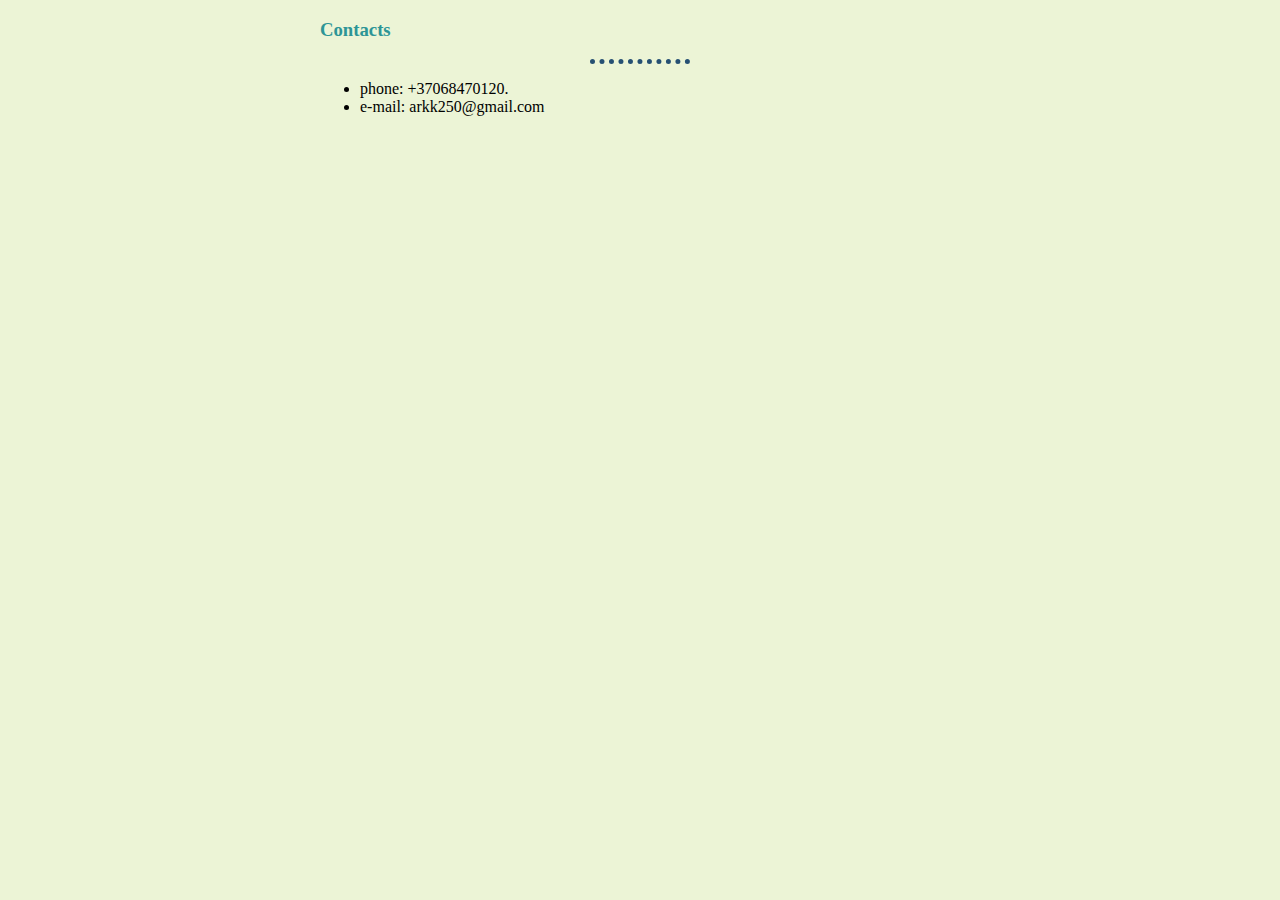
==== contacts.html @ 19a5206d "Deleted background image, moved most content into center" ====
<!DOCTYPE html>
<html lang="en">
<head>
    <meta charset="UTF-8">
    <meta name="description" content="Personal site for potential employers">
    <meta name="keywords" content="personal site, CV, Web developer">
    <meta name="author" content="Mindaugas Butautas">
    <meta name="viewport" content="width=device-width, initial-scale=1.0, user-scalable=no">
    <link rel="stylesheet" href="css\styles.css">
    <link rel="icon" href="images\favicon.ico">
    <title>Mindaugas personal website</title>
</head>
<body>
<h3>Contacts</h3>
<hr>
<ul>
    <li>phone: +37068470120.</li>
    <li>e-mail: arkk250@gmail.com</li>
</ul>
</body>
</html>
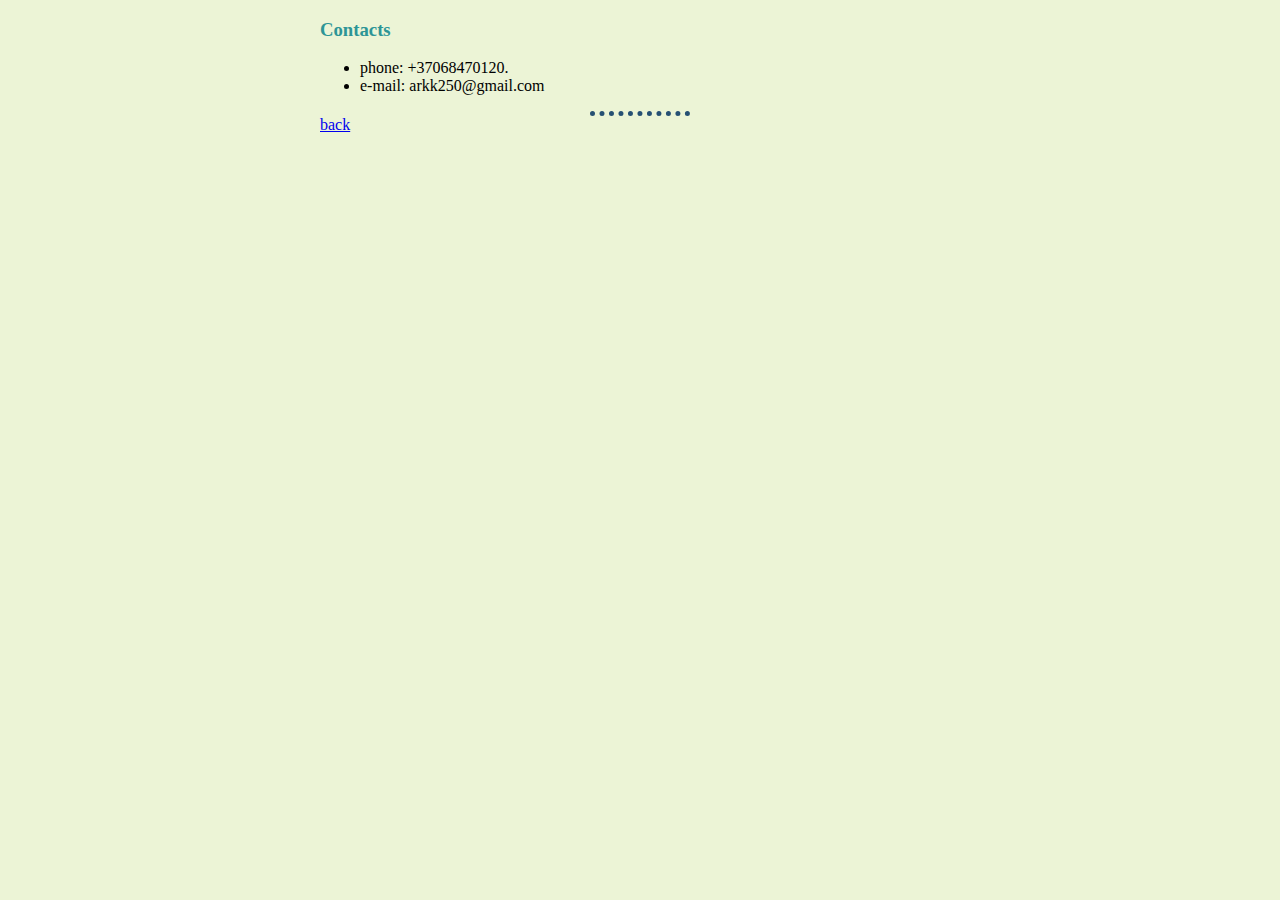
==== commit 0a8262b2: "Contacts set to separate page, hr moved to end of sections" ====
--- a/contacts.html
+++ b/contacts.html
@@ -12,10 +12,11 @@
 </head>
 <body>
 <h3>Contacts</h3>
-<hr>
 <ul>
     <li>phone: +37068470120.</li>
     <li>e-mail: arkk250@gmail.com</li>
 </ul>
+<hr>
+<a href="index.html">back</a>
 </body>
 </html>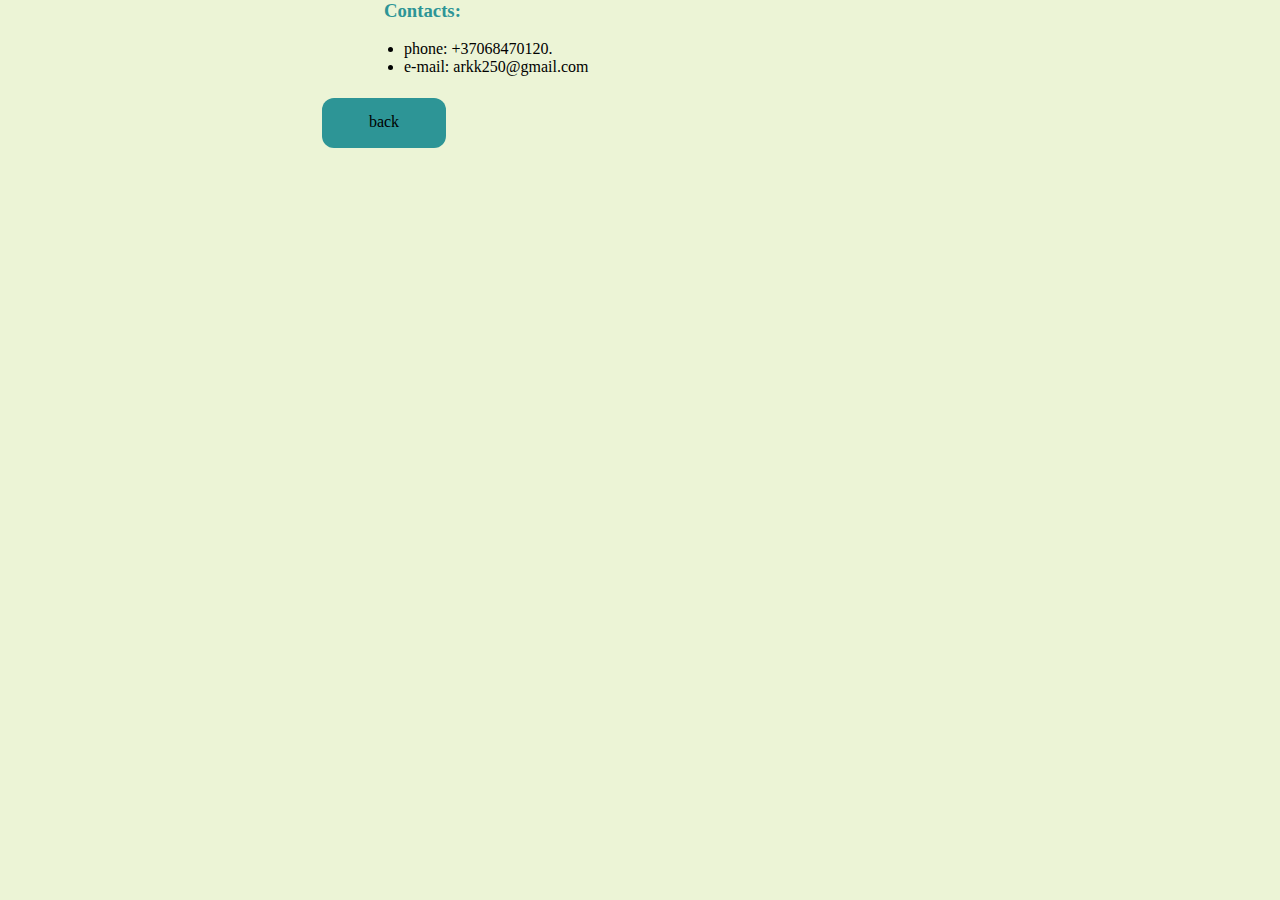
==== commit daf70f30: "Aded rounded buttons. Content centered." ====
--- a/contacts.html
+++ b/contacts.html
@@ -5,18 +5,19 @@
     <meta name="description" content="Personal site for potential employers">
     <meta name="keywords" content="personal site, CV, Web developer">
     <meta name="author" content="Mindaugas Butautas">
-    <meta name="viewport" content="width=device-width, initial-scale=1.0, user-scalable=no">
+    <meta name="viewport" content="width=device-width, initial-scale=1.0">
     <link rel="stylesheet" href="css\styles.css">
     <link rel="icon" href="images\favicon.ico">
     <title>Mindaugas personal website</title>
 </head>
 <body>
-<h3>Contacts</h3>
-<ul>
+<h3 class="center">Contacts:</h3>
+<br>
+<ul class="center">
     <li>phone: +37068470120.</li>
     <li>e-mail: arkk250@gmail.com</li>
 </ul>
-<hr>
-<a href="index.html">back</a>
+<br>
+<a href="index.html" class="button">back</a>
 </body>
 </html>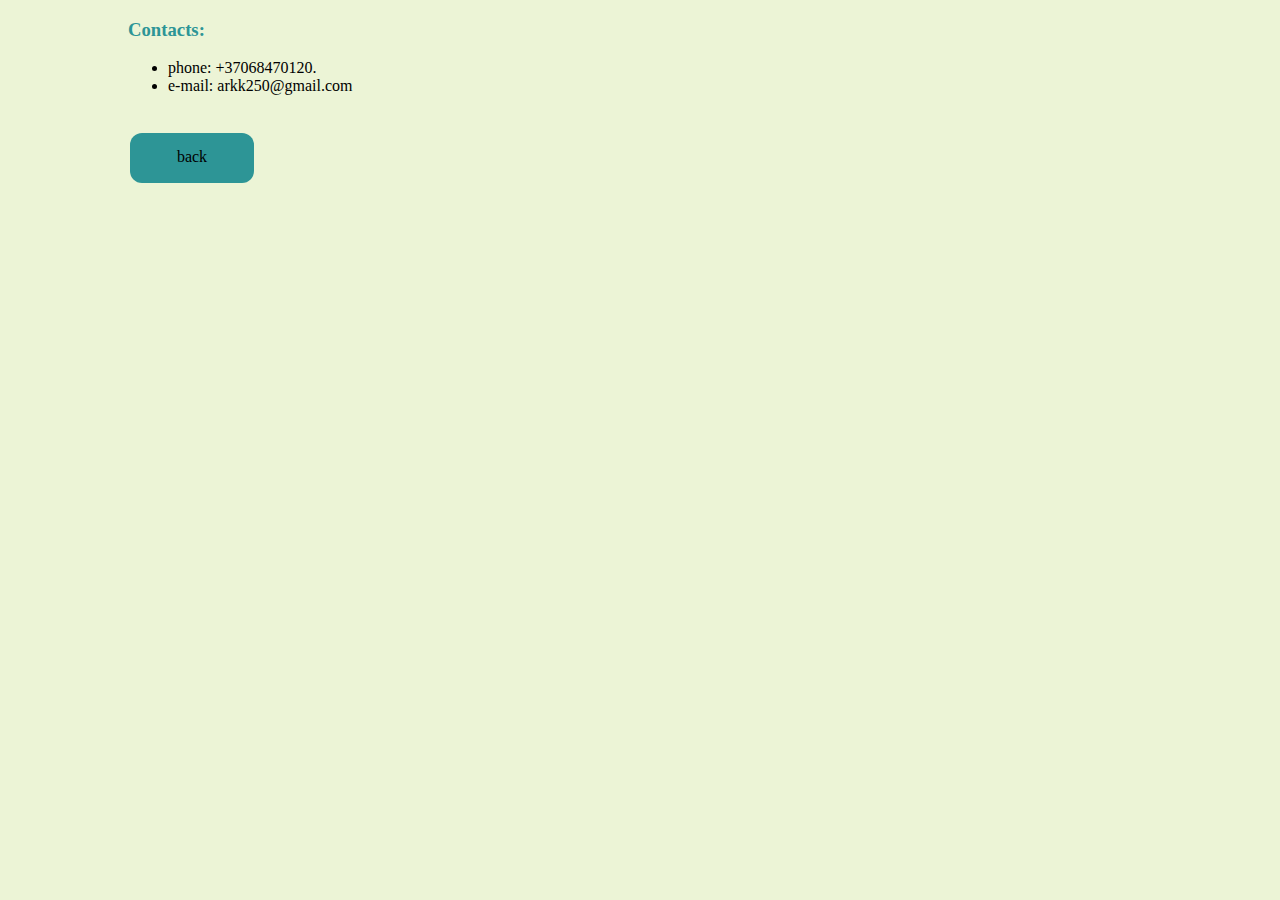
==== commit 85fa1c46: "Some content adjustement, favicon.ico change." ====
--- a/contacts.html
+++ b/contacts.html
@@ -11,9 +11,8 @@
     <title>Mindaugas personal website</title>
 </head>
 <body>
-<h3 class="center">Contacts:</h3>
-<br>
-<ul class="center">
+<h3>Contacts:</h3>
+<ul>
     <li>phone: +37068470120.</li>
     <li>e-mail: arkk250@gmail.com</li>
 </ul>
